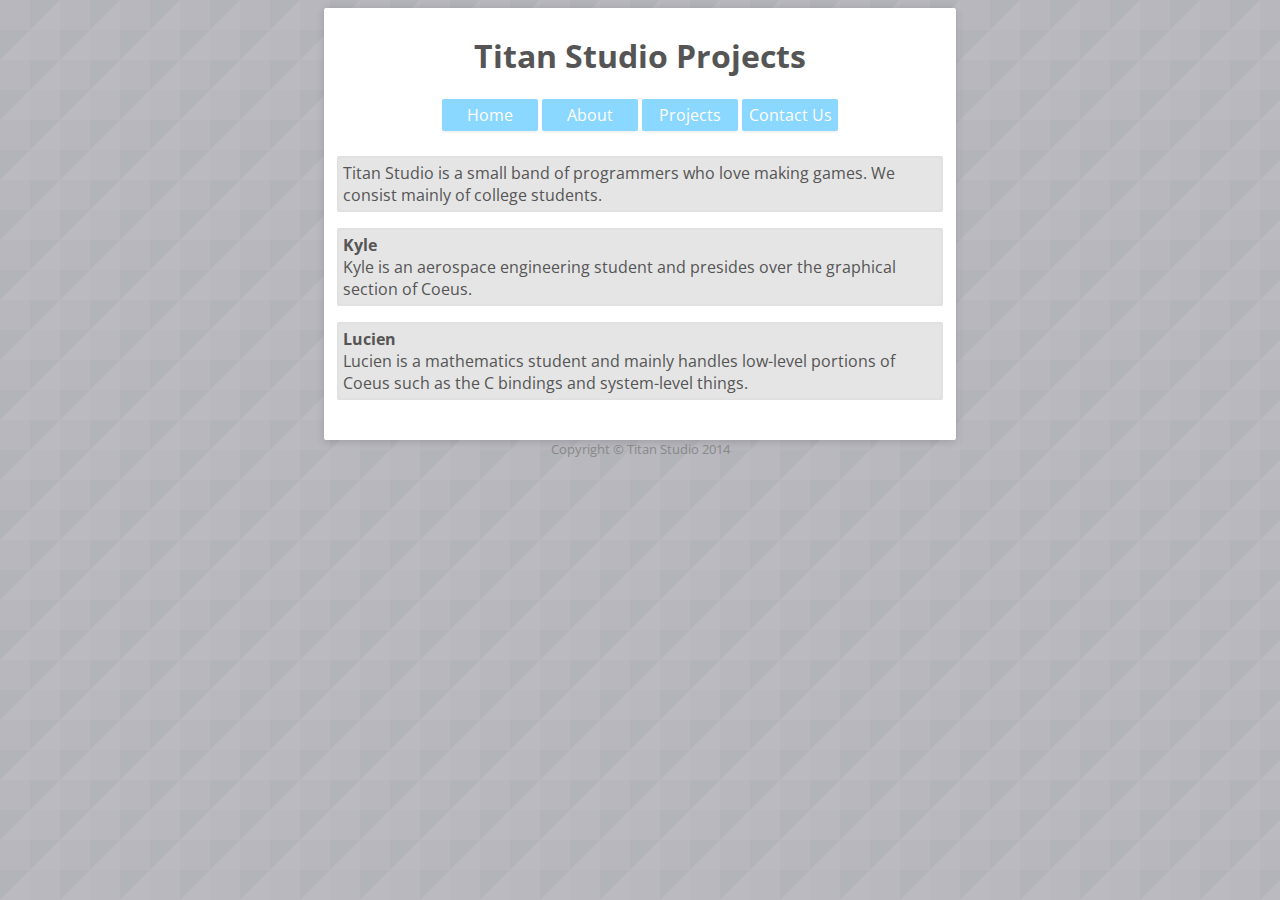
==== about.html @ cc615f6e "more stuff" ====
<!doctype html>
<head>
	<title>About - Titan Studio</title>

	<link href='http://fonts.googleapis.com/css?family=Open+Sans:400,300,600' rel='stylesheet' type='text/css'>
	<link href='style.css' rel='stylesheet' type='text/css'>
</head>
<body>
	<div class="box">
		<h1>Titan Studio Projects</h1>
		<div class="nav">
			<a href="index.html">Home</a>
			<a href="about.html">About</a>
			<a href="projects.html">Projects</a>
			<a href="contact.html">Contact Us</a>
		</div>
		<p>Titan Studio is a small band of programmers who love making games. We consist mainly of college students.</p>
		<p>
		<strong>Kyle</strong><br>
		Kyle is an aerospace engineering student and presides over the graphical section of Coeus.<br>
		</p>
		<p>
		<strong>Lucien</strong><br>
		Lucien is a mathematics student and mainly handles low-level portions of Coeus such as the C bindings and system-level things.
		</p>
	</div>
	<div class="footer">Copyright &copy; Titan Studio 2014</div>
</body>
---- style.css ----
body { 
	background-image: url(triangular.png);
	color: #555;

	font-family: 'Open Sans', sans-serif;
}

.box {
	width: 48%;
	padding: 1%;
	padding-top: 5px;
	padding-bottom: 25px;

	margin-left: auto;
	margin-right: auto;

	background-color: white;

	border-radius: 2px;
	box-shadow: 0em 0.1em 0.5em rgba(0, 0, 0, 0.15);
	text-shadow: 0px 1px 2px rgba(30, 30, 30, 0.015);
}

.box > p {
	background-color: rgba(0, 0, 0, 0.1);

	padding: 1%;
	border-radius: 2px;
	box-shadow: inset 0px 0px 4px rgba(0, 0, 0, 0.05);
	margin-bottom: 15px;
}

h1 {
	display: inline-block;
	width: 100%;

	text-align: center;
}

h2 {
	margin-bottom: 0px;
}

.nav {
	width: 100%;
	text-align: center;

	margin-bottom: 25px;
}

.nav > a {
	display: inline-block;

	background-color: #8AD7FF;

	color: white;
	text-decoration: none;

	width: 6em;
	height: 2em;
	line-height: 2em;

	border-radius: 2px;

	box-shadow: 0 0.1em 0.1em rgba(0, 0, 0, 0.05);
}

.footer {
	width: 100%;
	text-align: center;

	font-size: 0.8em;
	color: #888;
}
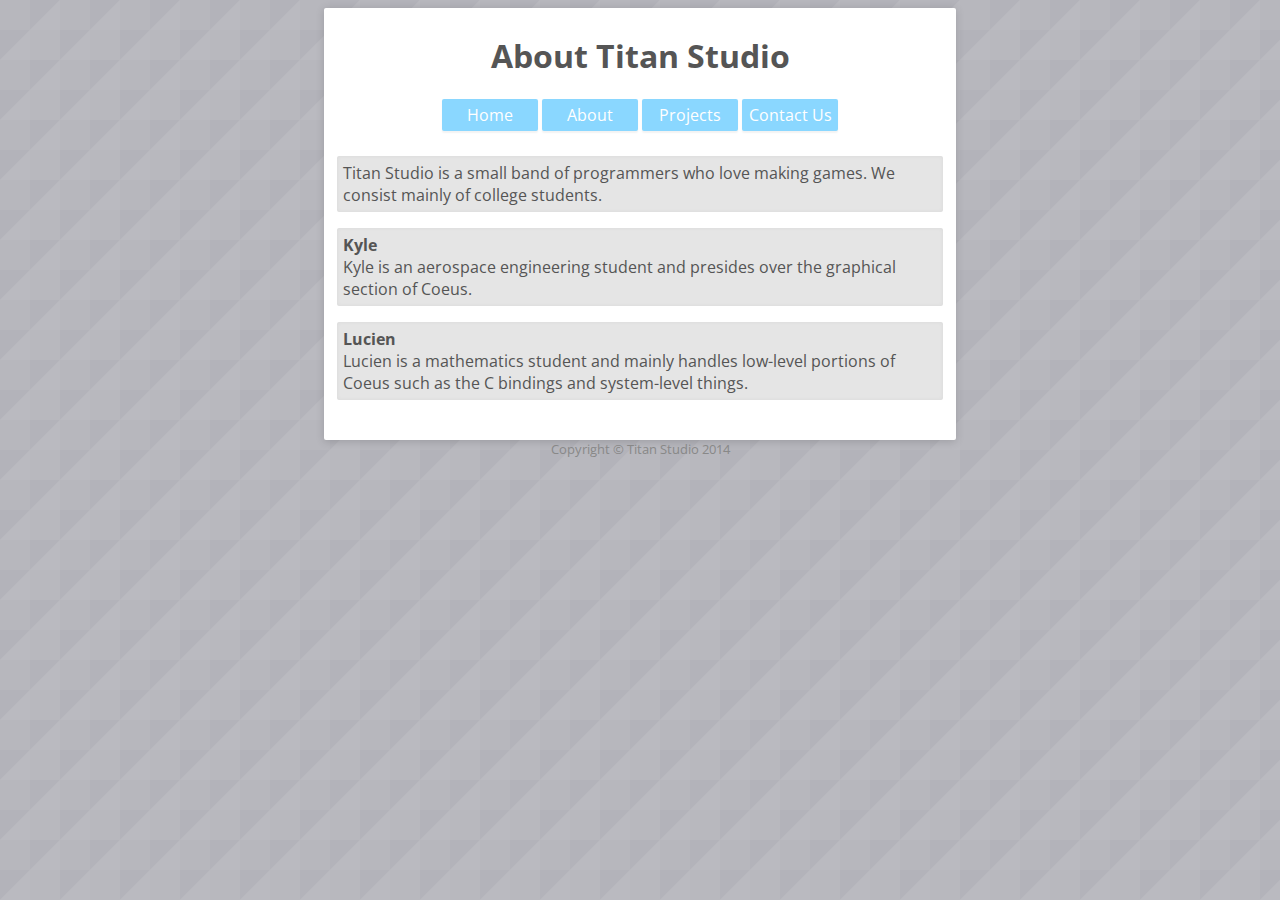
==== commit 67765c59: "oo" ====
--- a/about.html
+++ b/about.html
@@ -7,7 +7,7 @@
 </head>
 <body>
 	<div class="box">
-		<h1>Titan Studio Projects</h1>
+		<h1>About Titan Studio</h1>
 		<div class="nav">
 			<a href="index.html">Home</a>
 			<a href="about.html">About</a>
